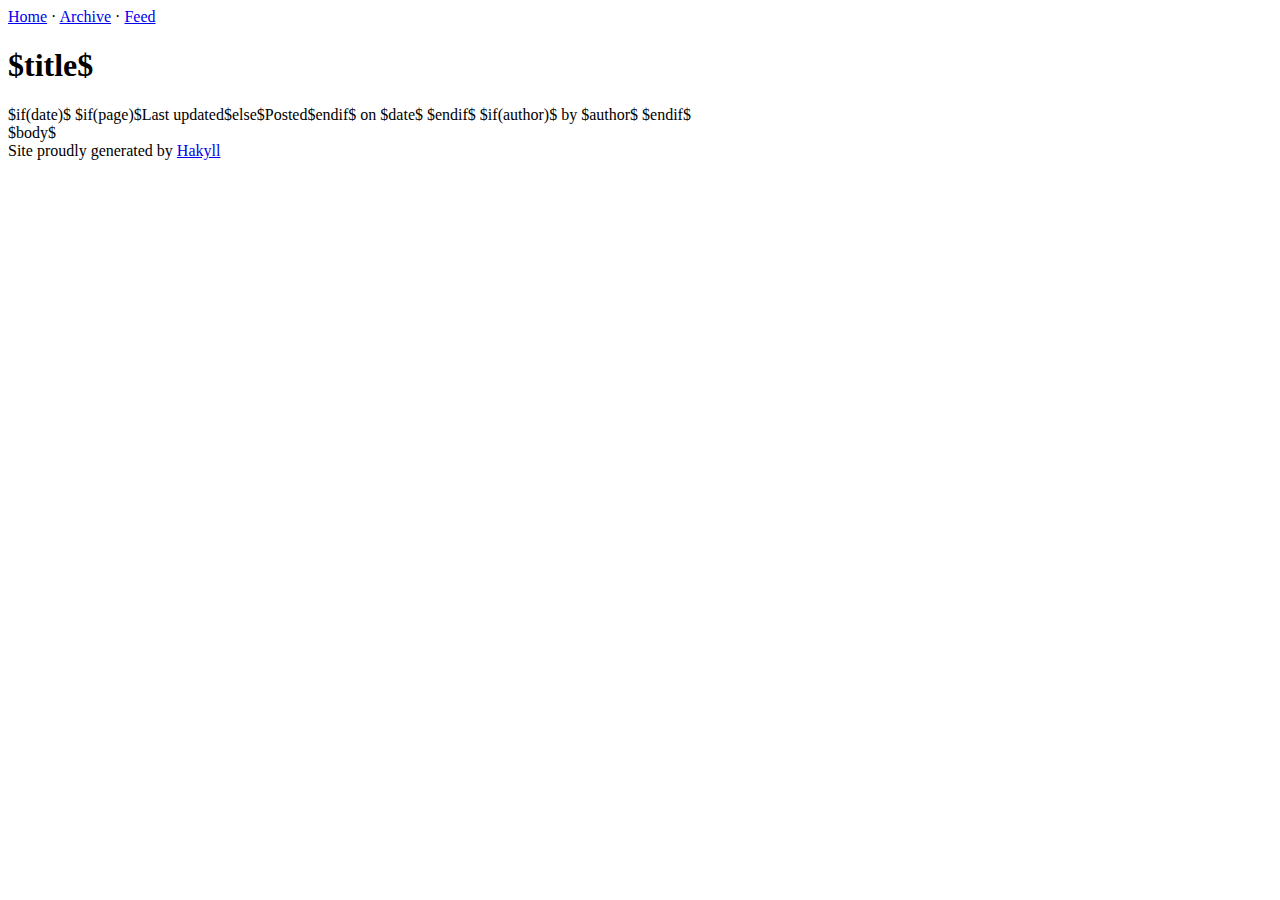
==== templates/default.html @ 71467487 "new :: note -> rebase note history" ====
<!doctype html>
<html lang="en">
    <head>
        <meta http-equiv="Content-Type" content="text/html; charset=UTF-8" />
        <title>aylax's site</title>
        <link rel="stylesheet" type="text/css" href="/stylesheet.css" />
        <meta name="viewport" content="width=device-width, initial-scale=1">
        <link rel="shortcut icon" href="/images/site.ico">
        <meta name="msapplication-TileColor" content="#da532c">
        <meta name="theme-color" content="#5bbad5">
        <link href="/atom.xml" type="application/atom+xml" rel="alternate" title="rss" />
    </head>
    <body>
        <div id="body">
        <div id="container">
        <div id="header">
            <div id="navigation">
                <a href="/">Home</a>
                ·
                <a href="/posts/">Archive</a>
                ·
                <a href="/atom.xml">Feed</a>
            </div>
        </div>

        <div id="content">
            <article>
                <h1>$title$</h1>
                <div class="info">
                    $if(date)$
                        $if(page)$Last updated$else$Posted$endif$ on $date$
                    $endif$
                    $if(author)$
                        by $author$
                    $endif$
                </div>

                <section>
                    $body$
                </section
            </article>
        </div>
        <div id="footer">
            Site proudly generated by
            <a href="http://jaspervdj.be/hakyll">Hakyll</a>
        </div>
        </div>
        </div>
    </body>
</html>
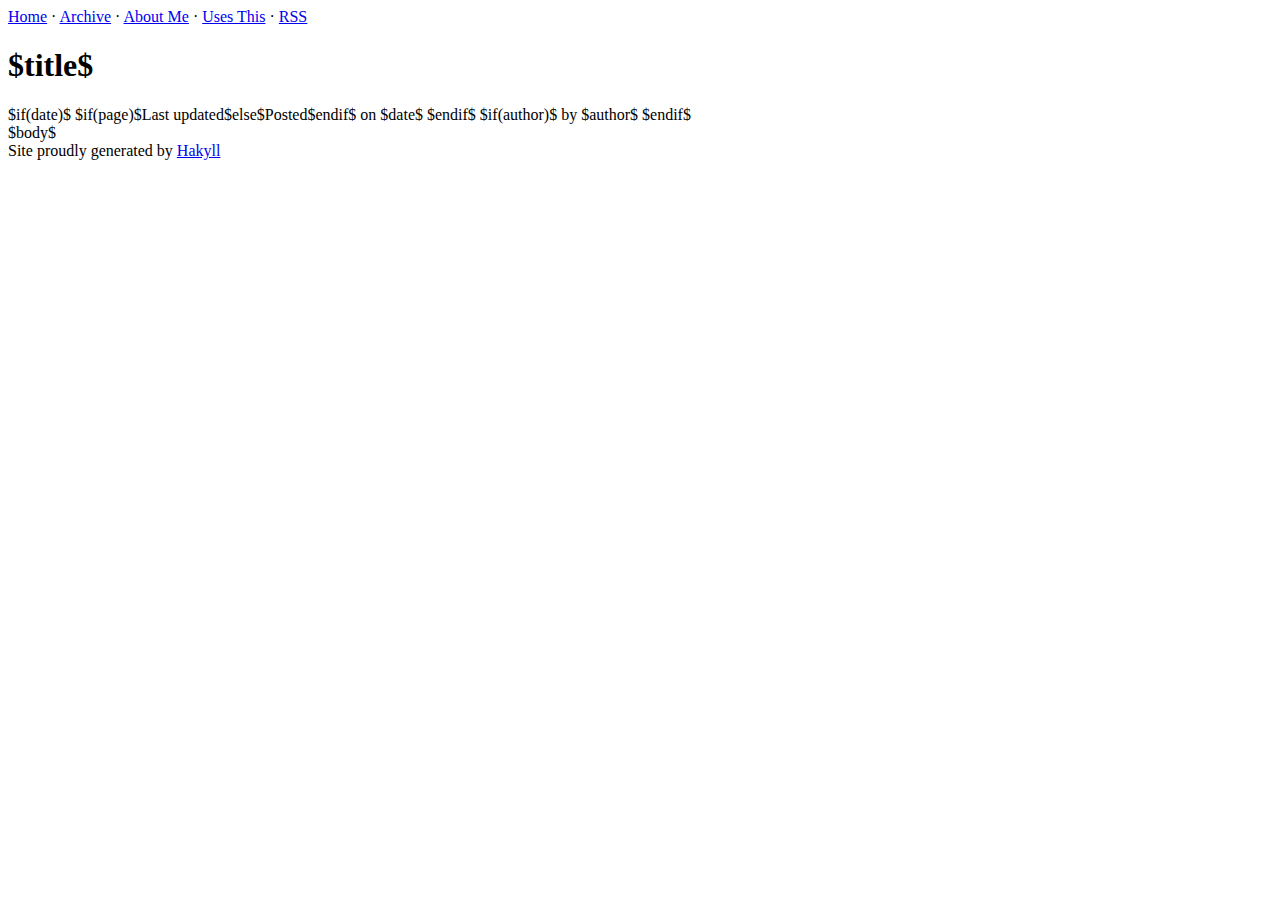
==== commit f5759acc: "new :: notes -> fix css style" ====
--- a/templates/default.html
+++ b/templates/default.html
@@ -19,7 +19,11 @@
                 ·
                 <a href="/posts/">Archive</a>
                 ·
-                <a href="/atom.xml">Feed</a>
+                <a href="/pages/about-me/">About Me</a>
+                ·
+                <a href="/pages/uses-this/">Uses This</a>
+                ·
+                <a href="/atom.xml">RSS</a>
             </div>
         </div>
 
